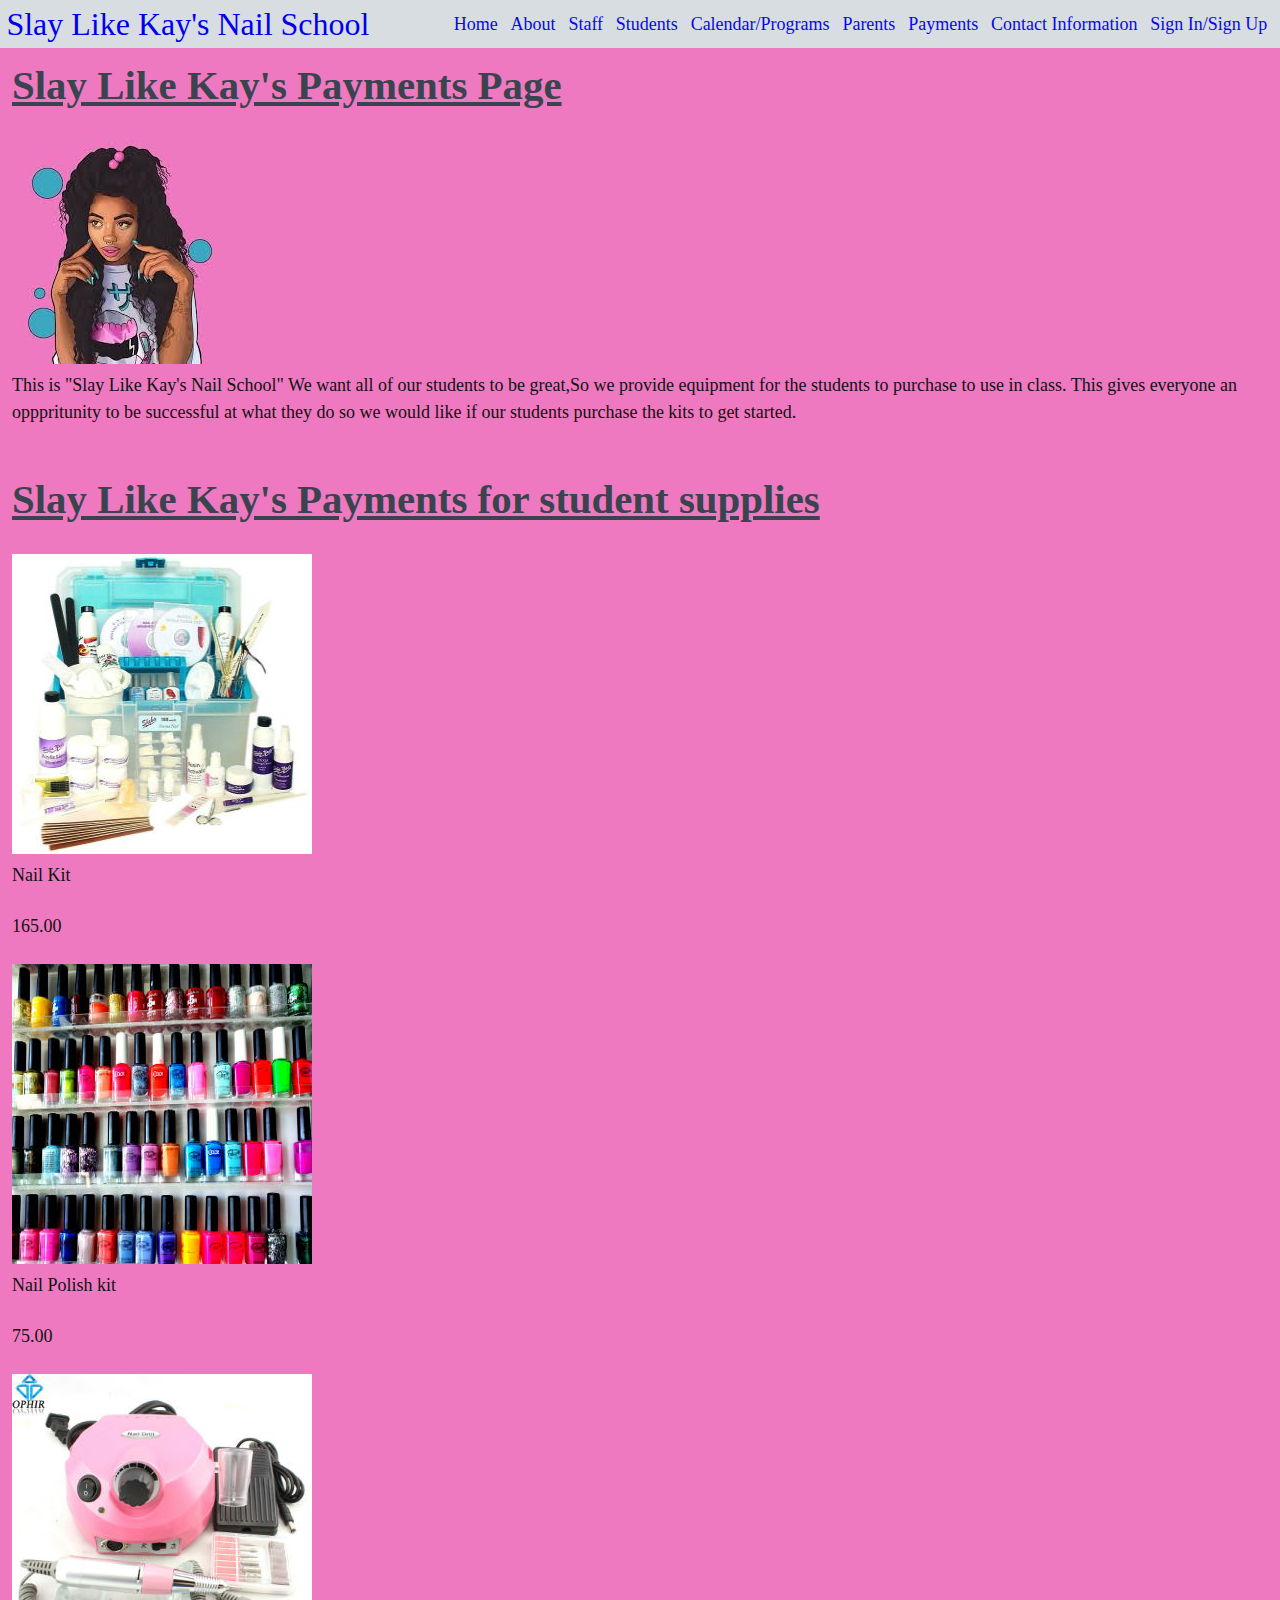
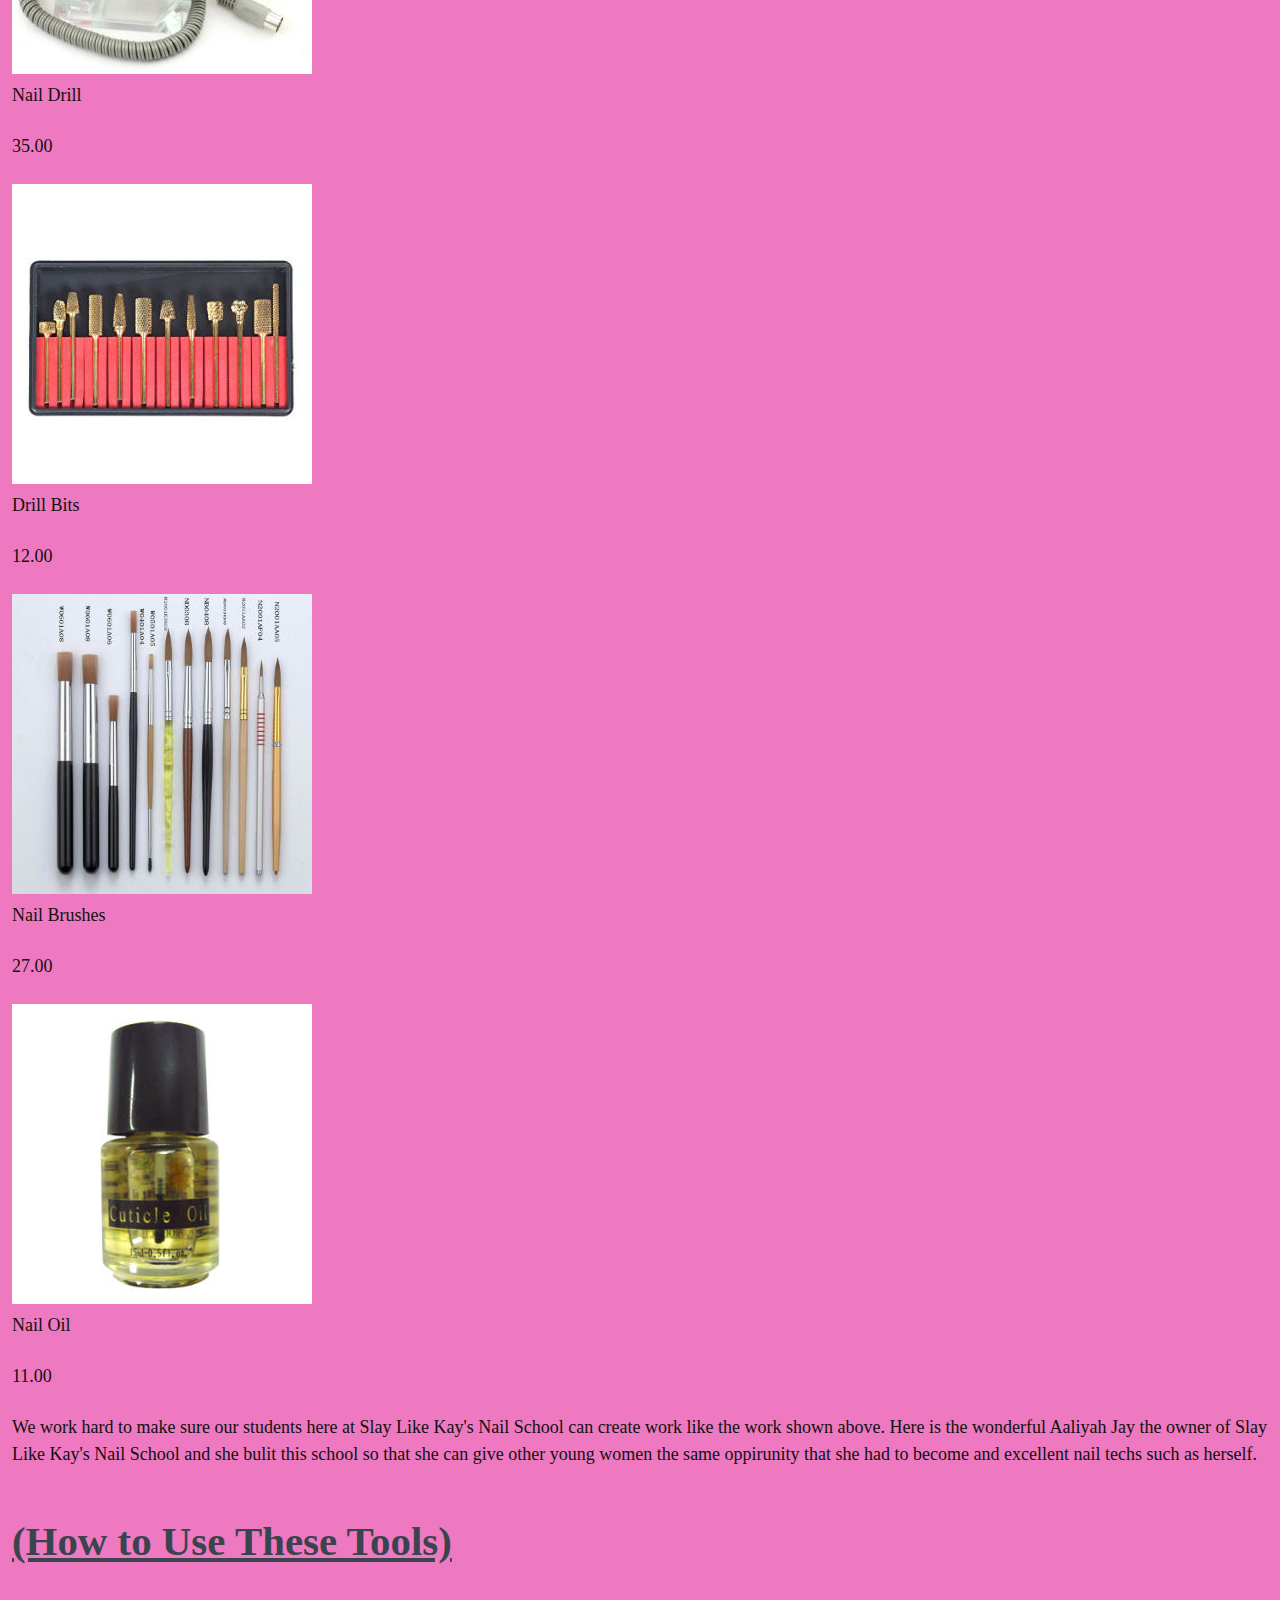
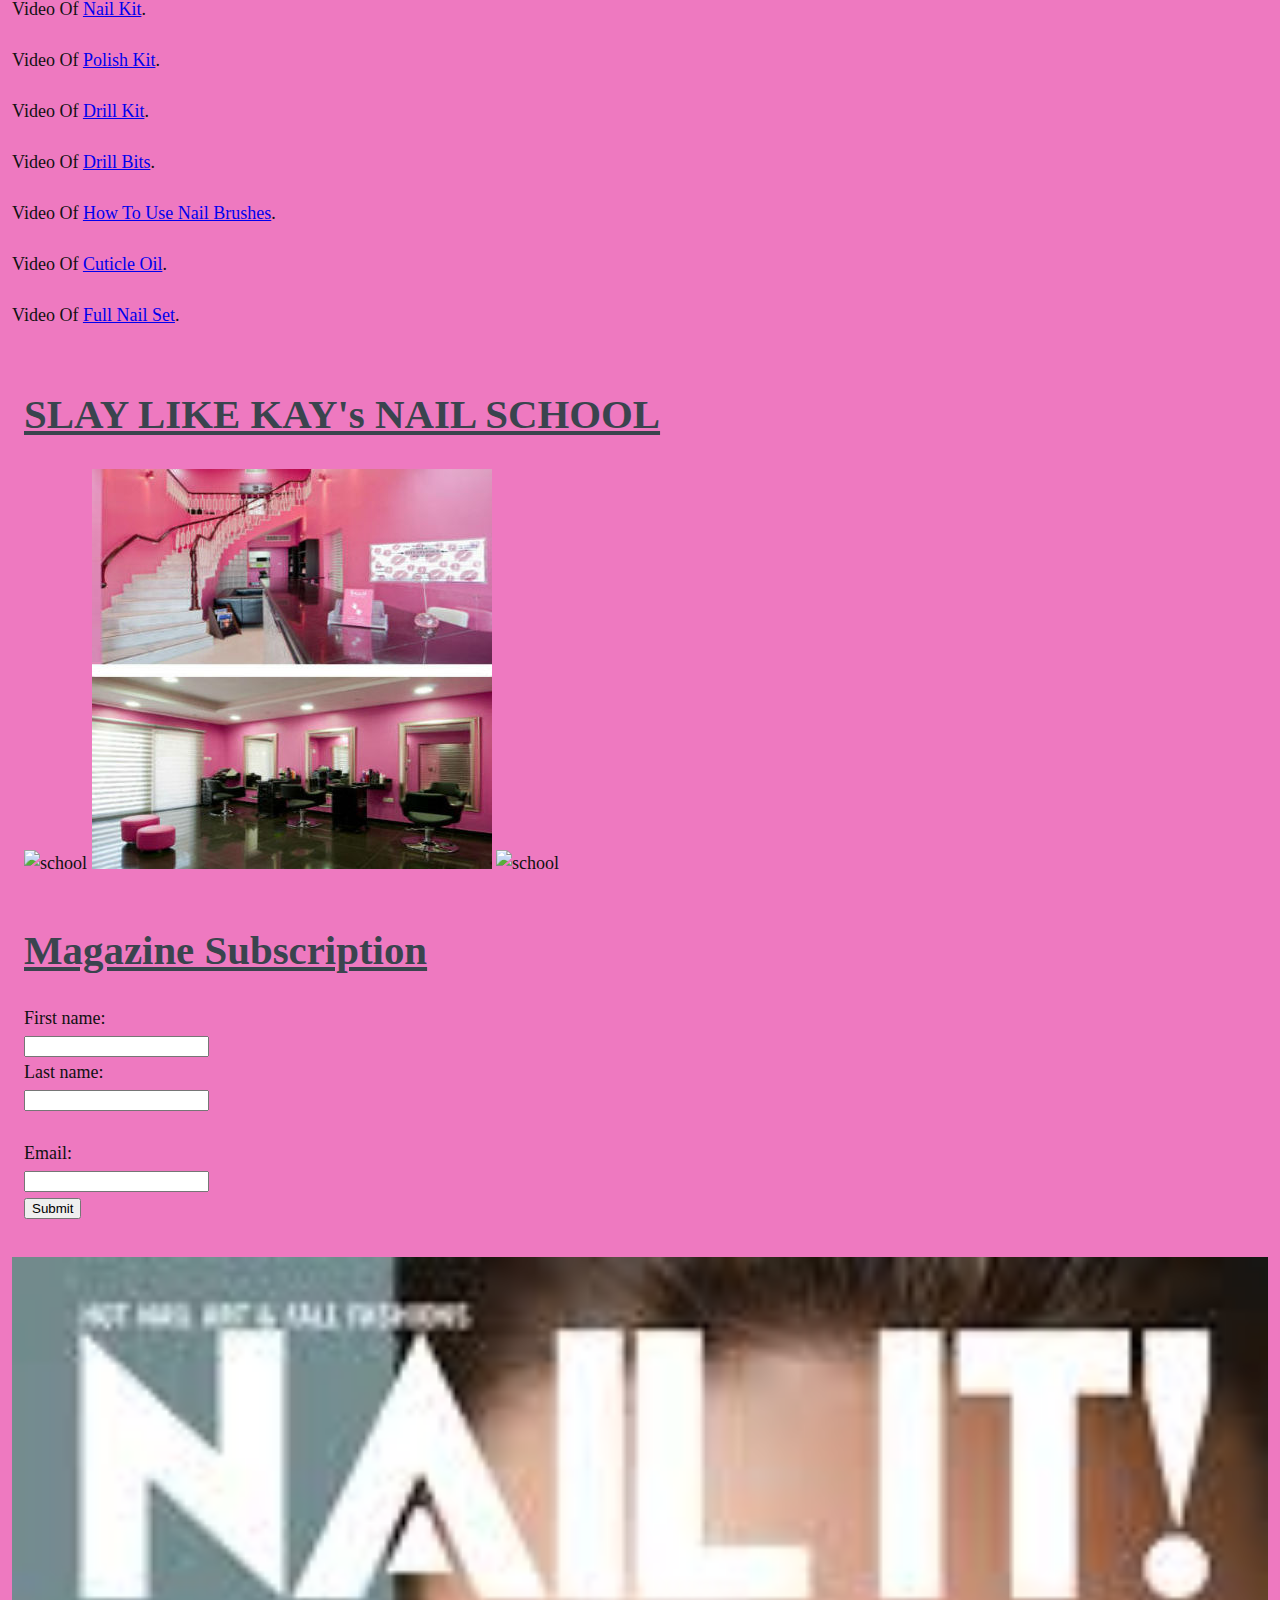
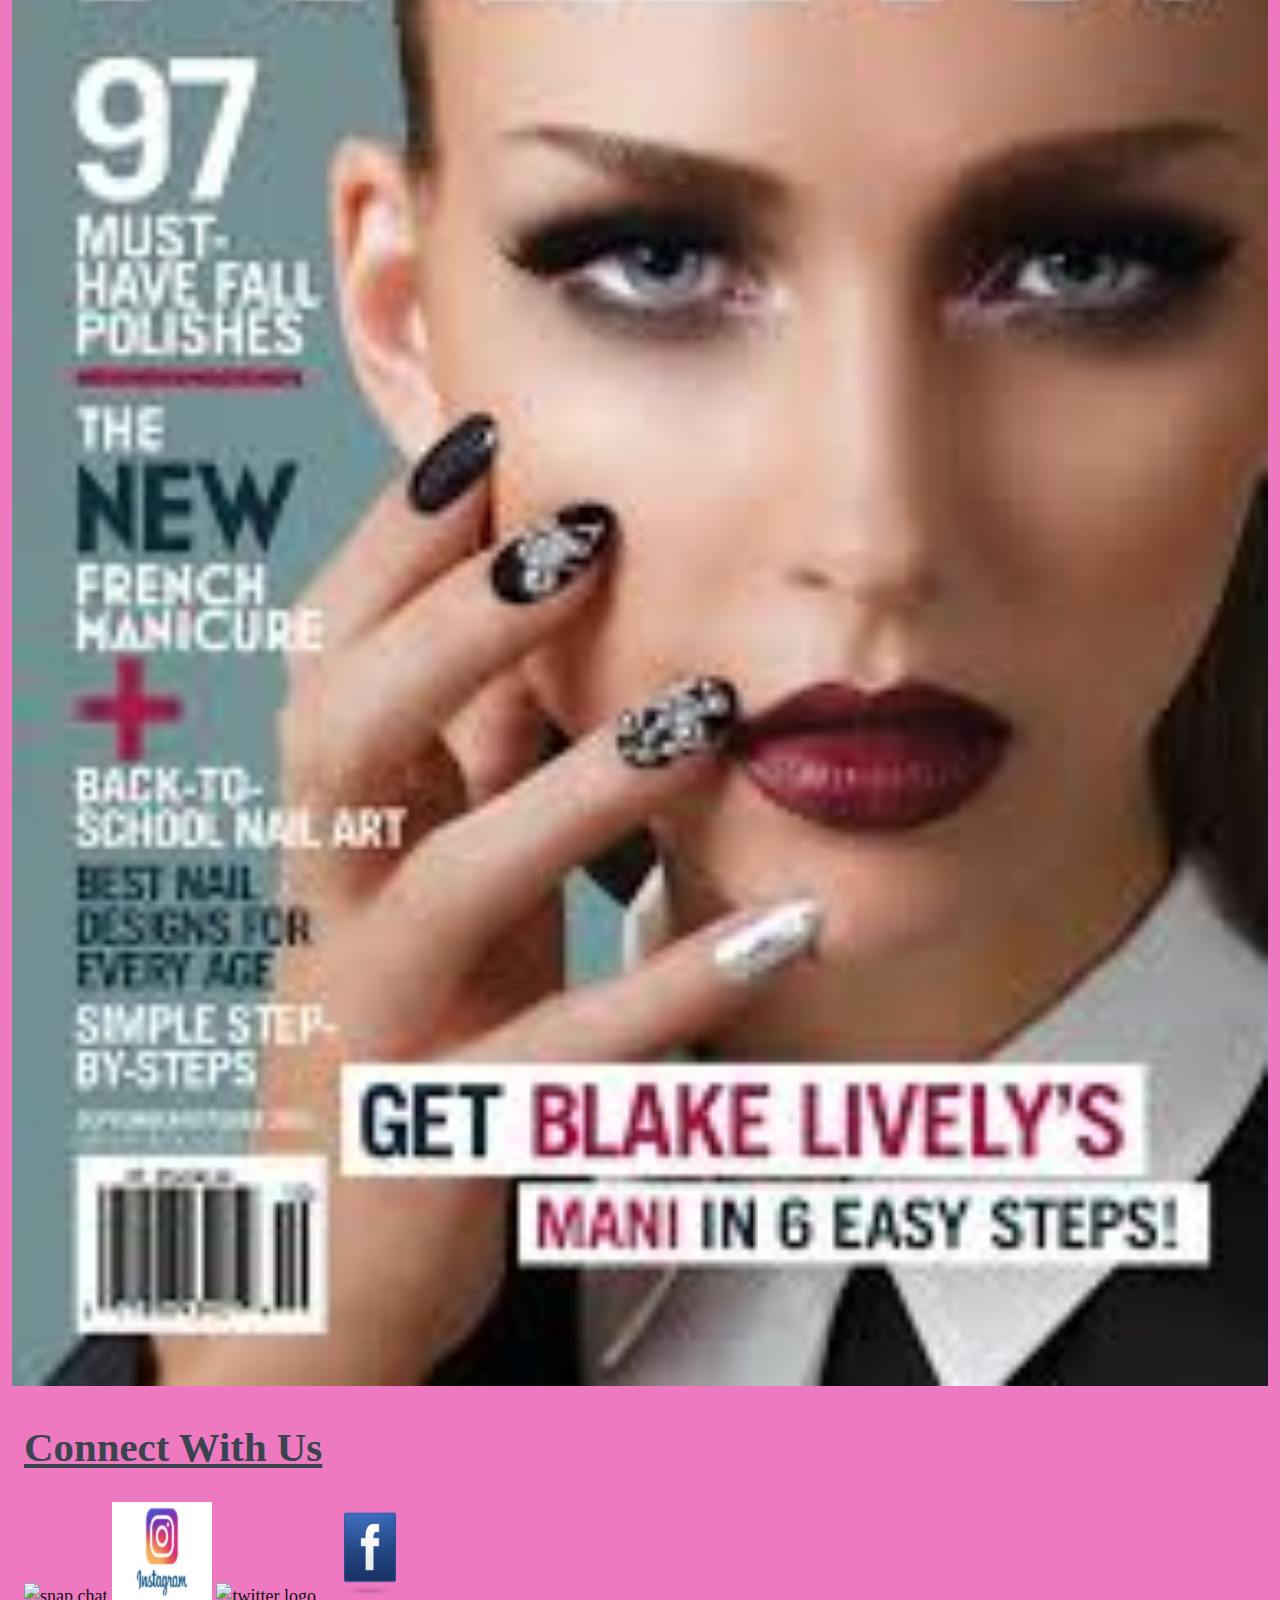
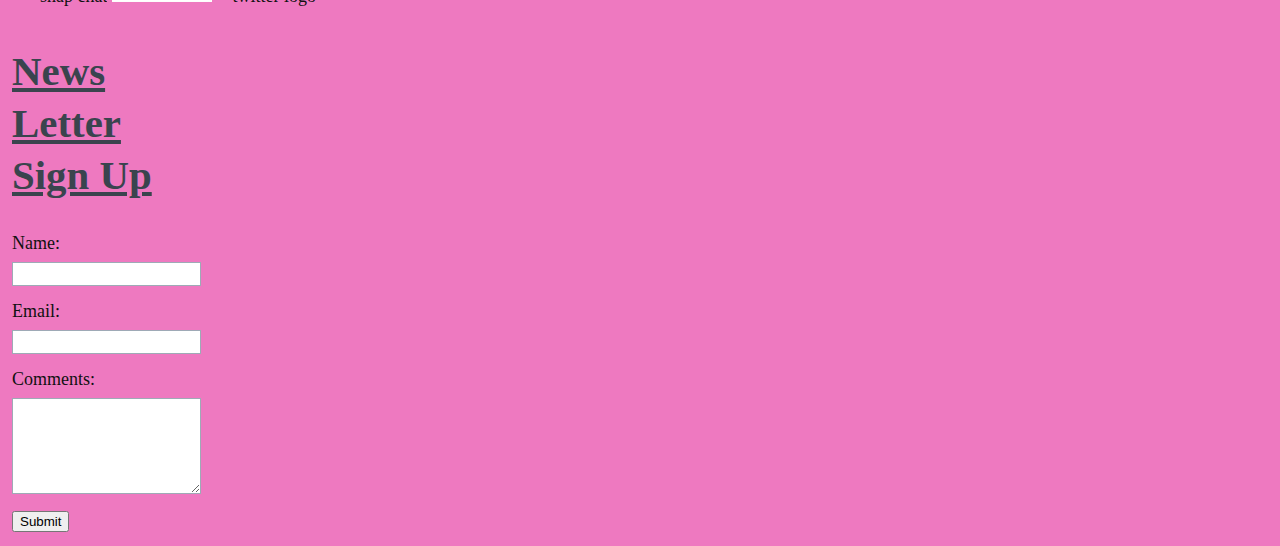
==== payments.html @ 238bb61e "Add files via upload" ====
<!DOCTYPE html>

<html lang="en">
<head>
  <!-- metadata -->
  <meta charset="utf-8">
  <meta name="viewport" content="width=device-width, initial-scale=1">

  <!-- page title -->
  <title>Slay Like Kay's Payments Page</title>

  <!-- styles -->
  <link rel="stylesheet" href="css/odin-0.9.5.css">
  <link rel="stylesheet" href="css/main.css">
</head>

<body>

  <!-- start making your grid here -->
  <nav class="navbar navbar-slideout-md">
      <h1 class="navbar-brand"><a href="#">Slay Like Kay's Nail School</a></h1>
      <button class="menu-toggle" aria-label="Toggle navigation">&#9776;</button>

      <div class="navbar-menu">
        <button class="menu-dismiss" aria-label="Dismiss navigation">&times;</button>

        <ul>
           <li><a href="index.html">Home</a></li>
           <li><a href="about.html">About</a></li>
           <li><a href="staff.html">Staff</a></li>
           <li><a href="students.html">Students</a></li>
           <li><a href="calendar.html">Calendar/Programs</a></li>
           <li><a href="parents.html">Parents</a></li>
           <li><a href="payments.html">Payments</a></li>
           <li><a href="contact.html">Contact Information</a></li>
           <li><a href="Signup.html">Sign In/Sign Up</a></li>
           </ul>
        </ul>
      </div>
</nav>



<div class="row">
      <div class="col-sm-12">
        <h2>Slay Like Kay's Payments Page</h2>

        <img src="img/nails.jpg" alt="nails">


        <p>This is "Slay Like Kay's Nail School" We want all of our students to be great,So we provide equipment for the students to purchase to use in class. This gives everyone an opppritunity to be successful at what they do so we would like if our students purchase the kits to get started.</p>
    </div>
</div>

<div class="row">
      <div class="col-sm-12">
<h2>Slay Like Kay's Payments for student supplies</h2>


<img src="img/nail_kit.jpg" alt="nail kit">

<p>Nail Kit</p>
<p>165.00</p>

<img src="img/nail_polish.jpg" alt="fancy nails">

<p>Nail Polish kit</p>
<p>75.00</p>



<img src="img/nail_drill.jpg" alt="nail drill">

<p>Nail Drill</p>
<p>35.00</p>

<img src="img/drill_bits.jpg" alt="drill bits">

<p>Drill Bits</p>
<p>12.00</p>



<img src="img/brushes.jpg" alt="nail brushes">

<p>Nail Brushes</p>
<p>27.00</p>


<img src="img/nail_oil.jpg" alt="nail oil">

<p>Nail Oil</p>
<p>11.00</p>


<p>We work hard to make sure our students here at Slay Like Kay's Nail School can create work like the work shown above. Here is the wonderful Aaliyah Jay the owner of Slay Like Kay's Nail School and she bulit this school so that she can give other young women the same oppirunity that she had to become and excellent nail techs such as herself.</p>
   </div>
</div>

<div class="row">
      <div class="col-sm-12">
<h2>(How to Use These Tools)</h2>


Video Of

<a href="https://www.youtube.com/watch?v=zXhOrtz2zVo" target="_blank">Nail Kit</a>.
</p>

Video Of

<a href="https://www.youtube.com/watch?v=fmeR5tJu9AY" target="_blank">Polish Kit</a>.
</p>

<p>
Video Of
<a href="https://www.youtube.com/watch?v=SDXRaW_kOBg" target="_blank">Drill Kit</a>.
</p>

<p>
Video Of
<a href="https://www.youtube.com/watch?v=VrIy9C6vpQA" target="_blank">Drill Bits</a>.
</p>

<p>
Video Of
<a href="https://www.youtube.com/watch?v=Ffu1nzU_tko" target="_blank">How To Use Nail Brushes</a>.
</p>

<p>
Video Of
<a href="https://www.youtube.com/watch?v=7dN6OrvUa6Q" target="_blank">Cuticle Oil</a>.
</p>

<p>
Video Of
<a href="https://www.youtube.com/watch?v=ejY_UGM3HXU" target="_blank">Full Nail Set</a>.
</p>


</div>

<div class="row">
      <div class="col-sm-12">
<h2>SLAY LIKE KAY's NAIL SCHOOL</h2>

<img src="img/school4.jpg" alt="school">

<img src="img/room.jpg" alt="school">

<img src="img/r1.jpg" alt="school">


   </div>
</div>

<div class="row">
      <div class="col-sm-12">
<h2> Magazine Subscription</h2>

<form action="action_page.php">
First name:<br>
<input type="text" name="firstname">
<br>
Last name:<br>
<input type="text" name="lastname">
<br><br>
Email:<br>
<input type="text" email="email">
<br>
<input type="submit">
</form>
   </div>
</div>
<img src="img/nail_mag.jpg" alt="nail magazine">
<div class="row">
      <div class="col-sm-12">
<h2>Connect With Us</h2>

<img src="img/snap_chat.png" alt="snap chat">

<img src="img/instagram_logo.jpg" alt="instagram logo">

<img src="img/twitter.png" alt="twitter logo">

<img src="img/fb_logo.png" alt="face book logo">
   </div>
</div>

<div class="col-sm-2">
<h2>News Letter Sign Up</h2>

<form class="form-basic form-stack form-wide">
     <label for="name2">Name:</label>
     <input id="name2" type="text" name="name">

     <label for="email2">Email:</label>
     <input id="email2" type="text" name="email">

     <label for="comments2">Comments:</label>
     <textarea id="comments2"></textarea>

     <button type="submit">Submit</button>
   </form>
  </div>
</div>
---- css/odin-0.9.5.css ----
@charset "UTF-8";
/* ==========================================================================
   Resets
   ========================================================================== */
/**
 * Set box-sizing to border-box for all elements.
 *
 * Technique from:
 * https://css-tricks.com/box-sizing/
 */
html, body {
  box-sizing: border-box;
  height: 100%;
}

*, *:before, *:after {
  box-sizing: inherit;
  /*  */
}

/**
 * Remove the margin on the body.
 */
body {
  margin: 0;
}

/* ==========================================================================
   The Grid
   ========================================================================== */
/**
 * The grid is based upon rows using flexbox.
 */
.row {
  display: flex;
  flex-direction: row;
  flex-wrap: wrap;
}

/**
 * Apply default stying to all elements in a row.
 *
 * This is a bit hackish. I'm assuming only columns will be direct decendants
 * of a row. This syntax just saves some typing.
 */
.row > * {
  padding: 12px;
  position: relative;
  width: 100%;
  /* why is this here? */
}

/**
 * Allow for gutters between columns to be adjusted.
 */
.row.gutter-default > * {
  padding: 12px;
}

.row.gutter-double > * {
  padding: 24px;
}

.row.gutter-none > * {
  padding: 0;
}

/**
 * Base column classes.
 */
.col-xs-1 {
  width: 8.333333%;
}

.col-xs-2 {
  width: 16.666666%;
}

.col-xs-3 {
  width: 25%;
}

.col-xs-4 {
  width: 33.333333%;
}

.col-xs-5 {
  width: 41.666666%;
}

.col-xs-6 {
  width: 50%;
}

.col-xs-7 {
  width: 58.333333%;
}

.col-xs-8 {
  width: 66.666666%;
}

.col-xs-9 {
  width: 75%;
}

.col-xs-10 {
  width: 83.333333%;
}

.col-xs-11 {
  width: 91.666666%;
}

.col-xs-12 {
  width: 100%;
}

/**
 * Responsive column classes for small viewports and up.
 */
@media (min-width: 480px) {
  .col-sm-1 {
    width: 8.333333%;
  }

  .col-sm-2 {
    width: 16.666666%;
  }

  .col-sm-3 {
    width: 25%;
  }

  .col-sm-4 {
    width: 33.333333%;
  }

  .col-sm-5 {
    width: 41.666666%;
  }

  .col-sm-6 {
    width: 50%;
  }

  .col-sm-7 {
    width: 58.333333%;
  }

  .col-sm-8 {
    width: 66.666666%;
  }

  .col-sm-9 {
    width: 75%;
  }

  .col-sm-10 {
    width: 83.333333%;
  }

  .col-sm-11 {
    width: 91.666666%;
  }

  .col-sm-12 {
    width: 100%;
  }
}
/**
 * Responsive column classes for medium viewports and up.
 */
@media (min-width: 720px) {
  .col-md-1 {
    width: 8.333333%;
  }

  .col-md-2 {
    width: 16.666666%;
  }

  .col-md-3 {
    width: 25%;
  }

  .col-md-4 {
    width: 33.333333%;
  }

  .col-md-5 {
    width: 41.666666%;
  }

  .col-md-6 {
    width: 50%;
  }

  .col-md-7 {
    width: 58.333333%;
  }

  .col-md-8 {
    width: 66.666666%;
  }

  .col-md-9 {
    width: 75%;
  }

  .col-md-10 {
    width: 83.333333%;
  }

  .col-md-11 {
    width: 91.666666%;
  }

  .col-md-12 {
    width: 100%;
  }
}
/**
 * Responsive column classes for large viewports and up.
 */
@media (min-width: 960px) {
  .col-lg-1 {
    width: 8.333333%;
  }

  .col-lg-2 {
    width: 16.666666%;
  }

  .col-lg-3 {
    width: 25%;
  }

  .col-lg-4 {
    width: 33.333333%;
  }

  .col-lg-5 {
    width: 41.666666%;
  }

  .col-lg-6 {
    width: 50%;
  }

  .col-lg-7 {
    width: 58.333333%;
  }

  .col-lg-8 {
    width: 66.666666%;
  }

  .col-lg-9 {
    width: 75%;
  }

  .col-lg-10 {
    width: 83.333333%;
  }

  .col-lg-11 {
    width: 91.666666%;
  }

  .col-lg-12 {
    width: 100%;
  }
}
/**
 * Reverse the order of columns within a row.
 */
.reverse {
  flex-direction: row-reverse;
  flex-wrap: wrap-reverse;
}

@media (max-width: 479px) {
  .reverse-xs {
    flex-direction: row-reverse;
    flex-wrap: wrap-reverse;
  }
}
@media (min-width: 480px) and (max-width: 719px) {
  .reverse-sm {
    flex-direction: row-reverse;
    flex-wrap: wrap-reverse;
  }
}
@media (min-width: 720px) and (max-width: 959px) {
  .reverse-md {
    flex-direction: row-reverse;
    flex-wrap: wrap-reverse;
  }
}
@media (min-width: 960px) {
  .reverse-lg {
    flex-direction: row-reverse;
    flex-wrap: wrap-reverse;
  }
}
/**
 * The .show-gridlines class can be applied to the body or any other element
 * that contains rows. Gridlines aren't intended to be applied to final layouts,
 * but they can be quite useful when creating the initial grid or debugging.
 */
.show-gridlines .row > * {
  border: 1px solid #bbb;
}

/* ==========================================================================
   Containers
   ========================================================================== */
/**
* Center container classes and give a little paddinn on the sides to keep
* content from touching the edge of small screens.
*/
.container-sm,
.container-md,
.container-lg,
.container-xl {
  margin: 0 auto;
  padding: 0 0.6rem;
}

/**
 * Fluid containers expand to the max-width if space is available. Otherwise,
 * they expand to the browser width.
 *
 * TODO: Create fixed-width responsive containers that snap to viewport
 *       breakpoints.
 */
.container-sm {
  max-width: 480px;
}

.container-md {
  max-width: 720px;
}

.container-lg {
  max-width: 960px;
}

.container-xl {
  max-width: 1200px;
}

/* ==========================================================================
   Navbar
   ========================================================================== */
.navbar {
  align-items: center;
  background-color: #d8dde2;
  display: flex;
  height: 3.0rem;
  justify-content: space-between;
  padding: 0.4rem;
}

.navbar-menu {
  display: flex;
  position: relative;
  z-index: 998;
  /* make sure the menu stays in front of all other content */
}

.navbar-spread {
  display: block;
  justify-content: space-around;
}

.navbar-spread .navbar-menu {
  display: block;
}

.navbar-spread .navbar-menu ul {
  display: flex;
  justify-content: space-around;
}

.navbar ul {
  display: flex;
  list-style: none;
  margin: 0;
  padding: 0;
}

.navbar li {
  padding: 0.4rem;
}

.navbar a:link,
.navbar a:visited {
  text-decoration: none;
}

.navbar a:hover,
.navbar a:active {
  text-decoration: underline;
}

.navbar-brand {
  color: #0f1113;
  font-size: 2.0rem;
  font-weight: 500;
  margin: 0 auto 0 0;
}

.menu-toggle {
  background-color: transparent;
  border: none;
  display: block;
  /* http://stackoverflow.com/questions/29930933/absolute-positioned-item-in-a-flex-container-still-gets-considered-as-item-in-ie */
  margin: 0 0.2rem 0 auto;
  padding: 0.2rem;
}

.menu-dismiss {
  background-color: transparent;
  border: none;
  color: #3a444e;
  display: block;
  font-size: 24px;
  margin: 0.2rem;
  right: 0;
  padding: 0.2rem;
  position: absolute;
  top: 0;
  z-index: 999;
  /* make sure this is higher than the navbar-menu */
}

.navbar-slideout .navbar-menu,
.navbar-slideout-xs .navbar-menu,
.navbar-slideout-sm .navbar-menu,
.navbar-slideout-md .navbar-menu,
.navbar-slideout-lg .navbar-menu,
.navbar-slideout-xl .navbar-menu {
  background-color: #d8dde2;
  display: block;
  height: 100%;
  left: -280px;
  opacity: 0.96;
  overflow: auto;
  position: fixed;
  top: 0;
  transition: 0.4s;
  width: 280px;
}

.navbar-slideout .navbar-menu ul,
.navbar-slideout-xs .navbar-menu ul,
.navbar-slideout-sm .navbar-menu ul,
.navbar-slideout-md .navbar-menu ul,
.navbar-slideout-lg .navbar-menu ul,
.navbar-slideout-xl .navbar-menu ul {
  flex-direction: column;
}

.navbar-slideout .menu-shown,
.navbar-slideout-xs .menu-shown,
.navbar-slideout-sm .menu-shown,
.navbar-slideout-md .menu-shown,
.navbar-slideout-lg .menu-shown,
.navbar-slideout-xl .menu-shown {
  left: 0;
  transition: 0.4s;
}

@media (min-width: 480px) {
  .navbar-slideout-sm .navbar-menu {
    background-color: transparent;
    height: auto;
    overflow: auto;
    position: static;
    width: auto;
  }

  .navbar-slideout-sm .navbar-menu ul {
    flex-direction: row;
  }

  .navbar-slideout-sm .menu-dismiss,
  .navbar-slideout-sm .menu-toggle {
    display: none;
  }
}
@media (min-width: 720px) {
  .navbar-slideout-md .navbar-menu {
    background-color: transparent;
    height: auto;
    overflow: auto;
    position: static;
    width: auto;
  }

  .navbar-slideout-md .navbar-menu ul {
    flex-direction: row;
  }

  .navbar-slideout-md .menu-dismiss,
  .navbar-slideout-md .menu-toggle {
    display: none;
  }
}
@media (min-width: 960px) {
  .navbar-slideout-lg .navbar-menu {
    background-color: transparent;
    height: auto;
    overflow: auto;
    position: static;
    width: auto;
  }

  .navbar-slideout-lg .navbar-menu ul {
    flex-direction: row;
  }

  .navbar-slideout-lg .menu-dismiss,
  .navbar-slideout-lg .menu-toggle {
    display: none;
  }
}
/* ==========================================================================
   Positioning
   ========================================================================== */
/**
 * Utilities for horizontally and vertically centering elements.
 */
.center-vertical,
.center-horizontal,
.push-left,
.push-right {
  display: flex;
}

.center-vertical {
  align-items: center;
}

.center-horizontal {
  justify-content: center;
}

/**
 * Push element to the right or left edge of other elements.
 */
.push-left {
  justify-content: flex-start;
}

.push-right {
  justify-content: flex-end;
}

/**
 * Position elements in the corners of other elements.
 */
.upper-left,
.upper-right,
.lower-right,
.lower-left {
  position: absolute;
}

.upper-left,
.gutter-default .upper-left {
  top: 12px;
  left: 12px;
}

.gutter-double .upper-left {
  top: 24px;
  left: 24px;
}

.gutter-none .upper-left {
  top: 0;
  left: 0;
}

.upper-right,
.gutter-default .upper-right {
  top: 12px;
  right: 12px;
}

.gutter-double .upper-right {
  top: 24px;
  right: 24px;
}

.gutter-none .upper-right {
  top: 0;
  right: 0;
}

.lower-right,
.gutter-default .lower-right {
  bottom: 12px;
  right: 12px;
}

.gutter-double .lower-right {
  bottom: 24px;
  right: 24px;
}

.gutter-none .lower-right {
  bottom: 0;
  right: 0;
}

.lower-left,
.gutter-default .lower-left {
  bottom: 12px;
  left: 12px;
}

.gutter-double .lower-left {
  bottom: 24px;
  left: 24px;
}

.gutter-none .lower-left {
  bottom: 0;
  left: 0;
}

/**
 * Utility classes for quicly applying floats to elements.
 */
.right {
  float: right;
  margin-left: 1.2rem;
  margin-bottom: 1.2rem;
}

.left {
  float: left;
  margin-right: 1.2rem;
  margin-bottom: 1.2rem;
}

.clear {
  clear: both;
}

/**
 * Center inline elements such as images.
 */
.center {
  display: block;
  margin: 0 auto;
}

/**
 * Text alignment utilities.
 */
.text-left {
  text-align: left;
}

.text-right {
  text-align: right;
}

.text-center {
  text-align: center;
}

.text-justify {
  text-align: justify;
}

/* ==========================================================================
   Responsive Utilities
   ========================================================================== */
/**
 * Images, iframes, and video elements are responsive by default.
 *
 * TODO: Write classes that constrain responsive video and iframes to a fixed
 *       aspect ratio.
 */
img,
iframe,
video {
  max-width: 100%;
}

/**
 * Hide content based on viewport
 *
 * The .hidden-*-down classes hide the element when the viewport is at the given
 * breakpoint or smaller. For example, .hidden-sm-down hides an element on small,
 * and extra-small viewports.
 *
 * The .hidden-*-up classes hide the element when the viewport is at the given
 * breakpoint or wider.
 */
@media (max-width: 479px) {
  .hide-xs-down {
    display: none;
  }
}
@media (max-width: 719px) {
  .hide-sm-down {
    display: none;
  }
}
@media (max-width: 959px) {
  .hide-md-down {
    display: none;
  }
}
@media (min-width: 480px) {
  .hide-sm-up {
    display: none;
  }
}
@media (min-width: 720px) {
  .hide-md-up {
    display: none;
  }
}
@media (min-width: 960px) {
  .hide-lg-up {
    display: none;
  }
}
/* ==========================================================================
   Typography
   ========================================================================== */
/**
 * Apply default body styles.
 */
body {
  background-color: #fdfdfd;
  color: #111;
  font-family: "Helvetica Neue", Helvetica, Arial, sans-serif;
  font-size: 18px;
  font-weight: 400;
  line-height: 1.5;
}

/**
 * Apply default heading styles.
 */
h1,
h2,
h3,
h4,
h5,
h6 {
  color: #3a444e;
  font-weight: 500;
  margin-top: 0rem;
}

h1 {
  font-size: 4.0rem;
  line-height: 4.5rem;
  margin-bottom: 1.5rem;
}

h2 {
  font-size: 2.555rem;
  line-height: 3.25rem;
  margin-bottom: 1.75rem;
}

h3 {
  font-size: 2.0rem;
  line-height: 2.5rem;
  margin-bottom: 1.5rem;
}

h4 {
  font-size: 1.555rem;
  line-height: 2.0rem;
  margin-bottom: 1.0rem;
}

h5 {
  font-size: 1.333rem;
  line-height: 1.75rem;
  margin-bottom: 1.25rem;
}

h6 {
  font-size: 1.111rem;
  line-height: 1.75rem;
  margin-bottom: 1.25rem;
}

/**
 * Set vertical spacing for non-heading text elements.
 */
p,
ul,
ol,
pre,
table,
blockquote {
  margin-top: 0rem;
  margin-bottom: 1.5rem;
}

ul ul,
ol ol,
ul ol,
ol ul {
  margin-top: 0rem;
  margin-bottom: 0rem;
}

sub,
sup {
  line-height: 0;
  position: relative;
  vertical-align: baseline;
}

sup {
  top: -0.5em;
}

sub {
  bottom: -0.25em;
}

/**
 * Make sure list indentation is consistent with other spacing.
 */
ol,
ul {
  margin-left: 18.0045px;
  padding-left: 24px;
}

/**
 * Style blockquotes and citations.
 */
blockquote {
  border-left: 6px solid #d8dde2;
  font-size: 1.333rem;
  line-height: 1.75rem;
  margin-left: 24px;
  padding-left: 12px;
}

blockquote p:last-of-type {
  margin-bottom: 0.5rem;
}

blockquote cite {
  color: #678;
  display: block;
  font-size: 1.0rem;
  font-style: italic;
  content: be;
}

blockquote cite::before {
  content: "– ";
}

/**
 * Make the weight of bold text relative to the base font-weight.
 *
 * In all likelihood this has no effect, but it might if a very light base
 * font-weight is used.
 */
b,
strong {
  font-weight: bolder;
}

/**
 * Make sure small text is rendered the same in all browsers.
 */
small {
  font-size: 80%;
}

/**
 * Set the highlight color.
 */
mark {
  background-color: #ff8;
}

/**
 * Get the code and code-like elements.
 */
code,
kbd,
samp {
  color: #678;
  font-family: monospace;
  font-size: 1.0em;
}

/**
 * Utilities for de-emphasizing text.
 */
.light {
  color: #678;
}

/* ==========================================================================
   Images
   ========================================================================== */
/**
 * Remove the border on linked images in IE.
 */
img {
  border-style: none;
}

/**
 * Helper classes allow for rounded and circle images.
 *
 * These image styles can be used on elements other than images.
 */
.rounded {
  border-radius: 0.4rem;
}

.circle {
  border-radius: 50%;
}

/* ==========================================================================
   Tables
   ========================================================================== */
/**
 * Just a little basic table styling. Nothing too fancy.
 */
table.table-basic {
  border-collapse: collapse;
  color: #0f1113;
}

table.table-basic caption {
  color: #0f1113;
  font-size: 1.333rem;
  font-weight: 500;
  padding: 0.4rem;
  text-align: center;
}

table.table-basic tfoot {
  color: #3a444e;
  font-size: 0.85rem;
  font-style: italic;
}

table.table-basic tbody tr {
  border-bottom: 1px solid #d8dde2;
}

table.table-basic td,
table.table-basic th {
  padding: 0.4rem 0.6rem;
}

table.table-basic th {
  border-bottom: 1px solid #678;
  border-top: 1px solid #678;
  color: #3a444e;
  font-weight: 500;
}

/**
 * Make tables responsive.
 *
 * Technique from:
 * http://allthingssmitty.com/2016/10/03/responsive-table-layout/
 */
table.table-stack {
  width: 100%;
}

table.table-stack thead {
  border: none;
  clip: rect(0 0 0 0);
  height: 1px;
  margin: -1px;
  overflow: hidden;
  padding: 0;
  position: absolute !important;
  width: 1px;
}

table.table-stack tbody tr {
  border: 1px solid #9eaab6;
  display: block;
  margin-bottom: 0.4rem;
  padding: 0.4rem;
}

table.table-stack td {
  display: block;
  text-align: right;
}

table.table-stack td:before {
  content: attr(aria-label);
  float: left;
  font-weight: 500;
  color: #3a444e;
}

table.table-stack tfoot td {
  display: block;
  text-align: left;
}

@media (max-width: 479px) {
  table.table-stack-xs {
    width: 100%;
  }

  table.table-stack-xs thead {
    border: none;
    clip: rect(0 0 0 0);
    height: 1px;
    margin: -1px;
    overflow: hidden;
    padding: 0;
    position: absolute !important;
    width: 1px;
  }

  table.table-stack-xs tbody tr {
    border: 1px solid #9eaab6;
    display: block;
    margin-bottom: 0.4rem;
    padding: 0.4rem;
  }

  table.table-stack-xs td {
    display: block;
    text-align: right;
  }

  table.table-stack-xs td:before {
    content: attr(aria-label);
    float: left;
    font-weight: 500;
    color: #3a444e;
  }

  table.table-stack-xs tfoot td {
    display: block;
    text-align: left;
  }
}
@media (max-width: 719px) {
  table.table-stack-sm {
    width: 100%;
  }

  table.table-stack-sm thead {
    border: none;
    clip: rect(0 0 0 0);
    height: 1px;
    margin: -1px;
    overflow: hidden;
    padding: 0;
    position: absolute !important;
    width: 1px;
  }

  table.table-stack-sm tbody tr {
    border: 1px solid #9eaab6;
    display: block;
    margin-bottom: 0.4rem;
    padding: 0.4rem;
  }

  table.table-stack-sm td {
    display: block;
    text-align: right;
  }

  table.table-stack-sm td:before {
    content: attr(aria-label);
    float: left;
    font-weight: 500;
    color: #3a444e;
  }

  table.table-stack-sm tfoot td {
    display: block;
    text-align: left;
  }
}
@media (max-width: 959px) {
  table.table-stack-md {
    width: 100%;
  }

  table.table-stack-md thead {
    border: none;
    clip: rect(0 0 0 0);
    height: 1px;
    margin: -1px;
    overflow: hidden;
    padding: 0;
    position: absolute !important;
    width: 1px;
  }

  table.table-stack-md tbody tr {
    border: 1px solid #9eaab6;
    display: block;
    margin-bottom: 0.4rem;
    padding: 0.4rem;
  }

  table.table-stack-md td {
    display: block;
    text-align: right;
  }

  table.table-stack-md td:before {
    content: attr(aria-label);
    float: left;
    font-weight: 500;
    color: #3a444e;
  }

  table.table-stack-md tfoot td {
    display: block;
    text-align: left;
  }
}
/**
 * Utility classes to shade table rows.
 */
table.shade-even-rows tbody tr:nth-child(even) {
  background-color: #d8dde2;
}

table.shade-odd-rows tbody tr:nth-child(odd) {
  background-color: #d8dde2;
}

/* ==========================================================================
   Buttons
   ========================================================================== */
.button-primary,
.button-secondary,
.button-info,
.button-success,
.button-warning,
.button-danger,
input[type="button"].button-primary,
input[type="button"].button-secondary,
input[type="button"].button-info,
input[type="button"].button-success,
input[type="button"].button-danger,
input[type="button"].button-warning,
input[type="submit"].button-primary,
input[type="submit"].button-secondary,
input[type="submit"].button-info,
input[type="submit"].button-success,
input[type="submit"].button-danger,
input[type="submit"].button-warning {
  border-radius: 3px;
  display: inline-block;
  font-family: "Helvetica Neue", Helvetica, Arial, sans-serif;
  font-size: 18px;
  line-height: 1.0;
  margin: 0.3rem 0;
  outline: 0;
  padding: 0.6rem;
  text-decoration: none;
  vertical-align: middle;
}

.button-primary:focus,
.button-secondary:focus,
.button-info:focus,
.button-success:focus,
.button-warning:focus,
.button-danger:focus,
input[type="button"].button-primary:focus,
input[type="button"].button-secondary:focus,
input[type="button"].button-info:focus,
input[type="button"].button-success:focus,
input[type="button"].button-danger:focus,
input[type="button"].button-warning:focus,
input[type="submit"].button-primary:focus,
input[type="submit"].button-secondary:focus,
input[type="submit"].button-info:focus,
input[type="submit"].button-success:focus,
input[type="submit"].button-danger:focus,
input[type="submit"].button-warning:focus {
  box-shadow: 0 0 6px #678;
}

.button-primary:disabled,
.button-secondary:disabled,
.button-info:disabled,
.button-success:disabled,
.button-warning:disabled,
.button-danger:disabled,
input[type="button"]:disabled,
input[type="submit"]:disabled {
  color: #f2f2f2;
  cursor: not-allowed;
}

.button-primary,
.button-info,
.button-success,
.button-warning,
.button-danger {
  border: none;
  color: #FFF;
}

.button-primary {
  background-color: #678;
}

.button-primary:hover {
  background-color: #5b6a79;
}

.button-primary:disabled {
  background-color: #9eaab6;
}

.button-secondary {
  background-color: #FFF;
  border: 1px solid #9eaab6;
  color: #3a444e;
}

.button-secondary:hover {
  background-color: #f2f2f2;
}

.button-secondary:disabled {
  background-color: #FFF;
  color: #9eaab6;
}

.button-info {
  background-color: #5be;
}

.button-info:hover {
  background-color: #3eb2ec;
}

.button-info:disabled {
  background-color: #b2e0f7;
}

.button-success {
  background-color: #2c5;
}

.button-success:hover {
  background-color: #1eb64c;
}

.button-success:disabled {
  background-color: #6de792;
}

.button-warning {
  background-color: #d82;
}

.button-warning:hover {
  background-color: #c77a1f;
}

.button-warning:disabled {
  background-color: #ebb87a;
}

.button-danger {
  background-color: #c00;
}

.button-danger:hover {
  background-color: #b30000;
}

.button-danger:disabled {
  background-color: #ff6666;
}

.button-sm {
  font-size: 0.8rem;
  padding: 0.2rem;
}

.button-lg {
  font-size: 2.0rem;
  padding: 0.8rem;
}

/* ==========================================================================
   Forms
   ========================================================================== */
/**
 * Basic form styling.
 *
 * Nothing fancy here. Mostly just making sure styling is consistent across
 * browsers.
 */
.form-basic input,
.form-basic select,
.form-basic textarea {
  background-color: #FFF;
  border: 1px solid #9eaab6;
  color: #0f1113;
  display: inline-block;
  margin: 0.3rem 0;
  padding: 0.2rem;
  vertical-align: middle;
}

.form-basic input[type="checkbox"],
.form-basic input[type="radio"] {
  background-color: transparent;
  margin: 0.3rem 0.3rem 0.3rem 0;
  padding: 0;
}

.form-basic textarea {
  min-height: 6.0rem;
  resize: vertical;
  vertical-align: top;
}

.form-basic input:focus,
.form-basic select:focus,
.form-basic textarea:focus {
  box-shadow: 0 0 6px #678;
  outline: 0;
}

.form-basic input[type="radio"]:focus,
.form-basic input[type="checkbox"]:focus {
  outline: 1px solid #9eaab6;
}

.form-basic input[disabled],
.form-basic select[disabled],
.form-basic textarea[disabled] {
  cursor: not-allowed;
  background-color: #d8dde2;
}

.form-basic input[readonly],
.form-basic select[readonly],
.form-basic textarea[readonly] {
  cursor: not-allowed;
  background-color: #d8dde2;
}

.form-basic input:focus:invalid,
.form-basic textarea:focus:invalid,
.form-basic select:focus:invalid {
  border-color: #a00;
  color: #a00;
}

.form-basic input[type="file"]:focus:invalid:focus {
  outline-color: #a00;
}

.form-basic label {
  margin: 0.3rem 0.3rem 0.3rem 0;
}

.form-basic fieldset {
  border: 0;
  margin: 0;
  padding: 0;
}

.form-basic legend {
  border-bottom: 1px solid #9eaab6;
  color: #3a444e;
  display: block;
  font-weight: 500;
  padding: 0.4em 0;
  margin-bottom: 0.4em;
  width: 100%;
}

/**
 * Wide form elements expand to 100% of their container width.
 */
.form-wide input,
.form-wide select,
.form-wide textarea,
.form-wide label {
  display: block;
  width: 100%;
}

.form-wide input[type="checkbox"],
.form-wide input[type="radio"] {
  width: auto;
}

/**
 * Forcing form elemnts to block can make nice stacked forms.
 */
.form-stack input,
.form-stack select,
.form-stack textarea,
.form-stack label {
  display: block;
}

.form-stack input[type="checkbox"],
.form-stack input[type="radio"] {
  display: inline-block;
}

.form-stack input,
.form-stack select,
.form-stack textarea {
  margin-bottom: 0.8rem;
}

/**
 * Utility for giving additional instructions for form fields.
 */
.form-hint {
  color: #678;
  font-size: 0.8rem;
  font-style: italic;
}
---- css/main.css ----
/*** sectioning elements ***/

body {
  background-color: #ee79c0;
font-family: allegro;

}

header {
font-family: ;
}

main {

}

footer {

}

nav {
font-family: fantasy;
}

section {

}

aside {

}


/**** content styles ***/

h1 {

}

h2 {
text-decoration: underline;
font-weight: bold;
}

h3 {

}

h4 {

}

h5 {

}

h6 {

}

p {

}

blockquote {

}

ol {

}

ul {

}

li {

}

table {

}

tr {

}

th {

}

td {

}


/*** image styles ***/



/*** link styles ***/

a:link {

}

a:visited {

}

a:hover {

}

a:active {

}

/* navbar */
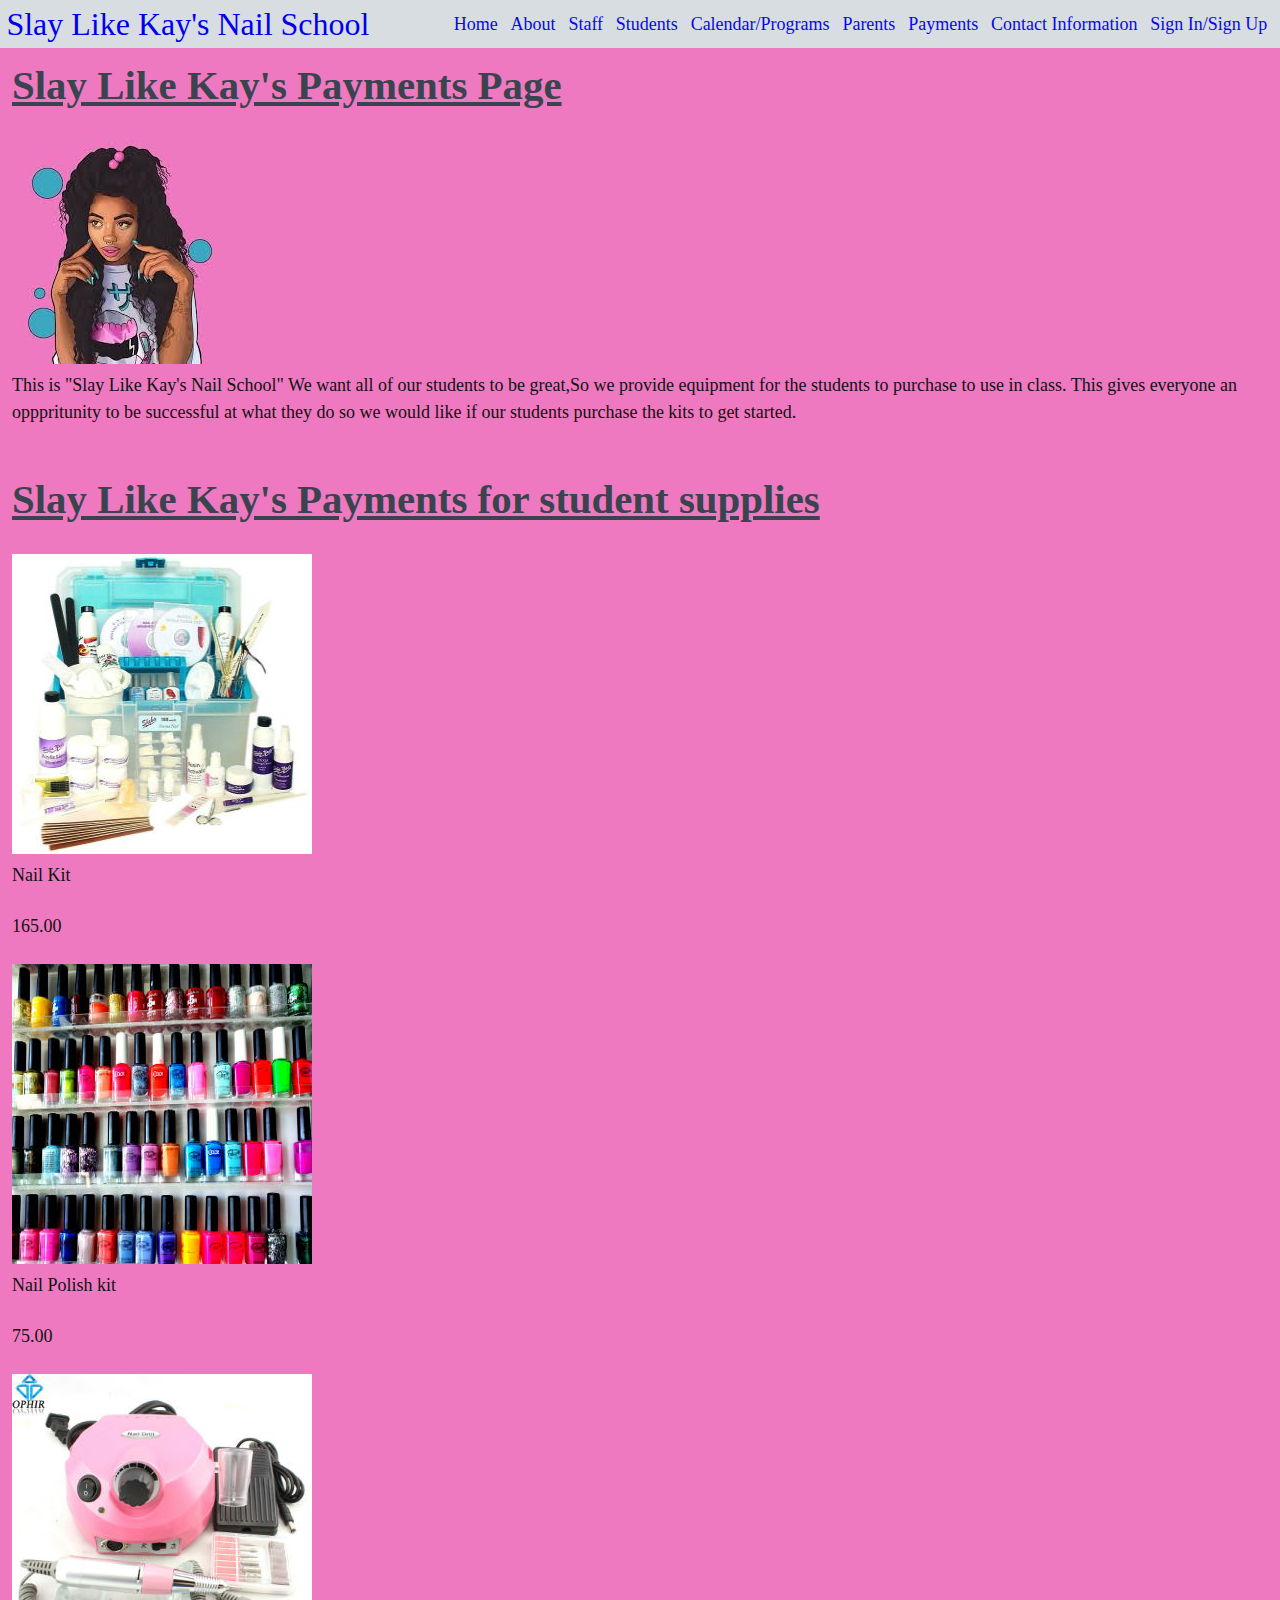
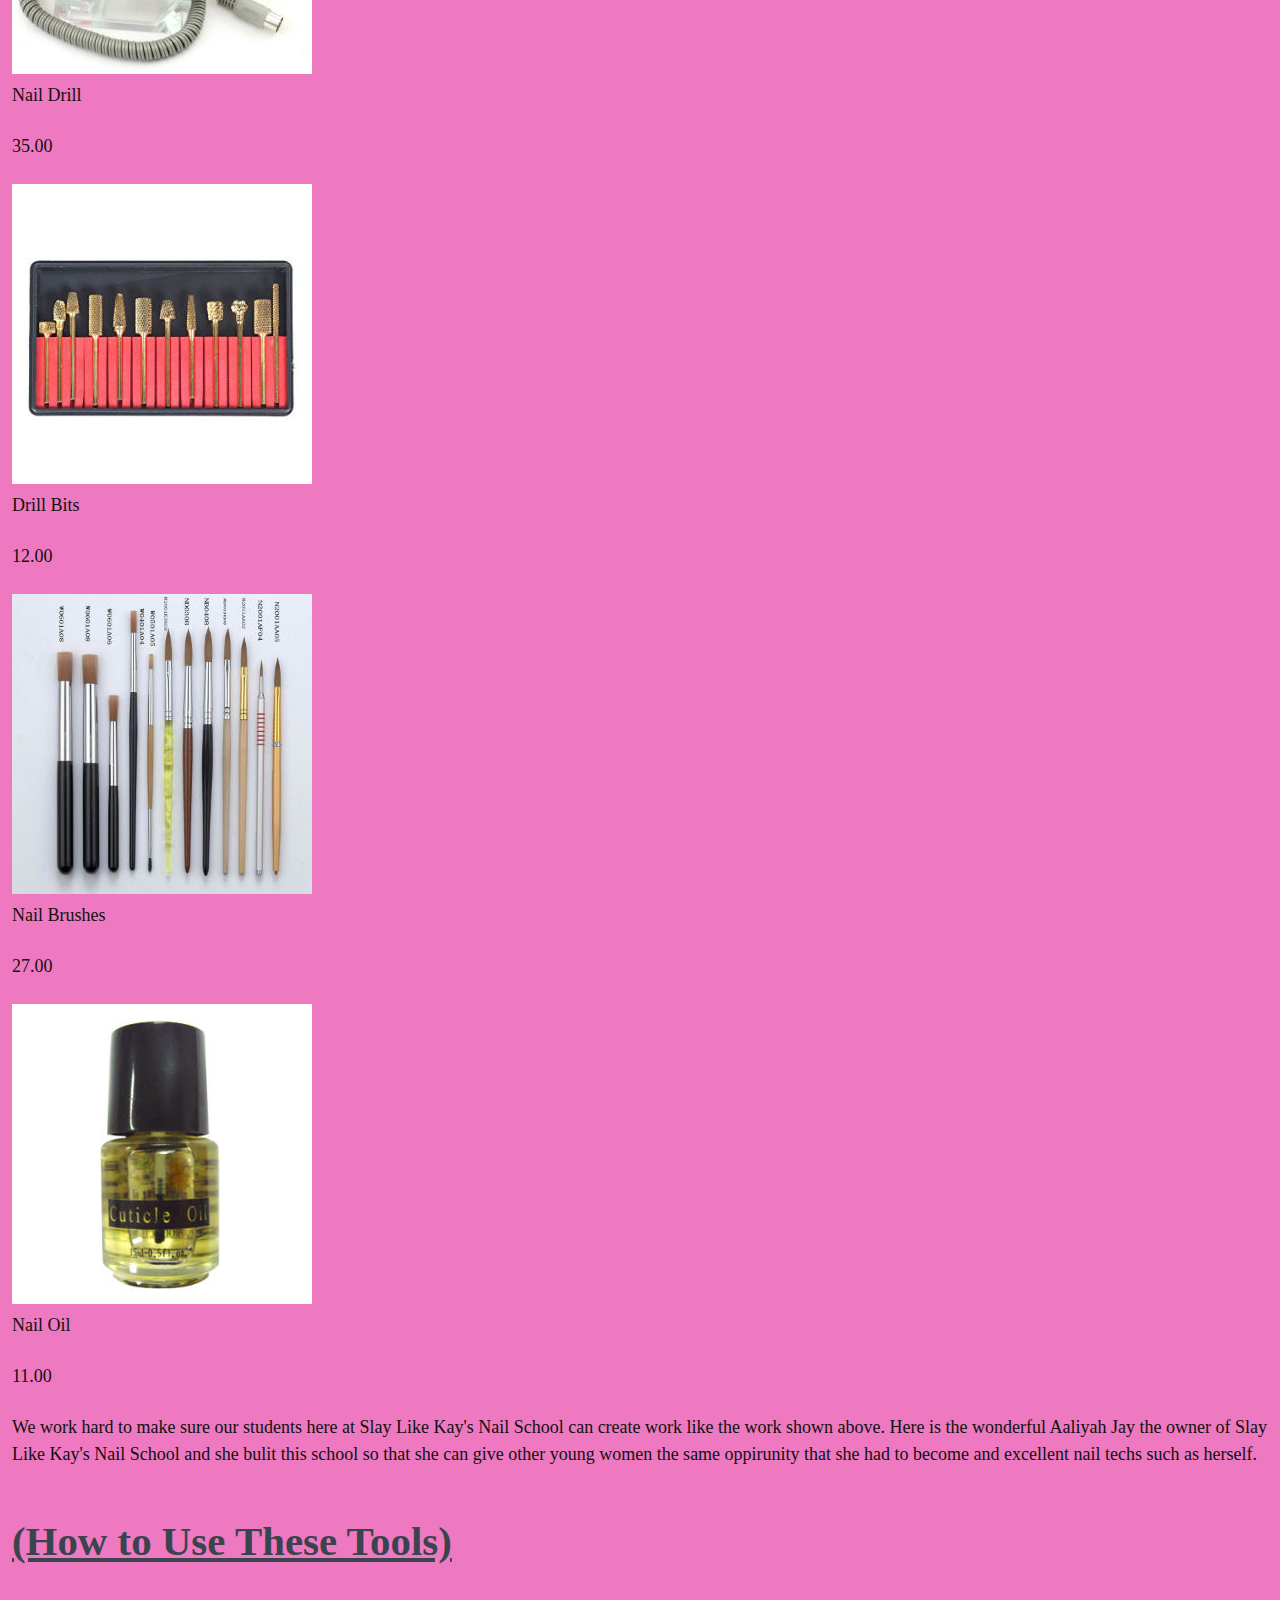
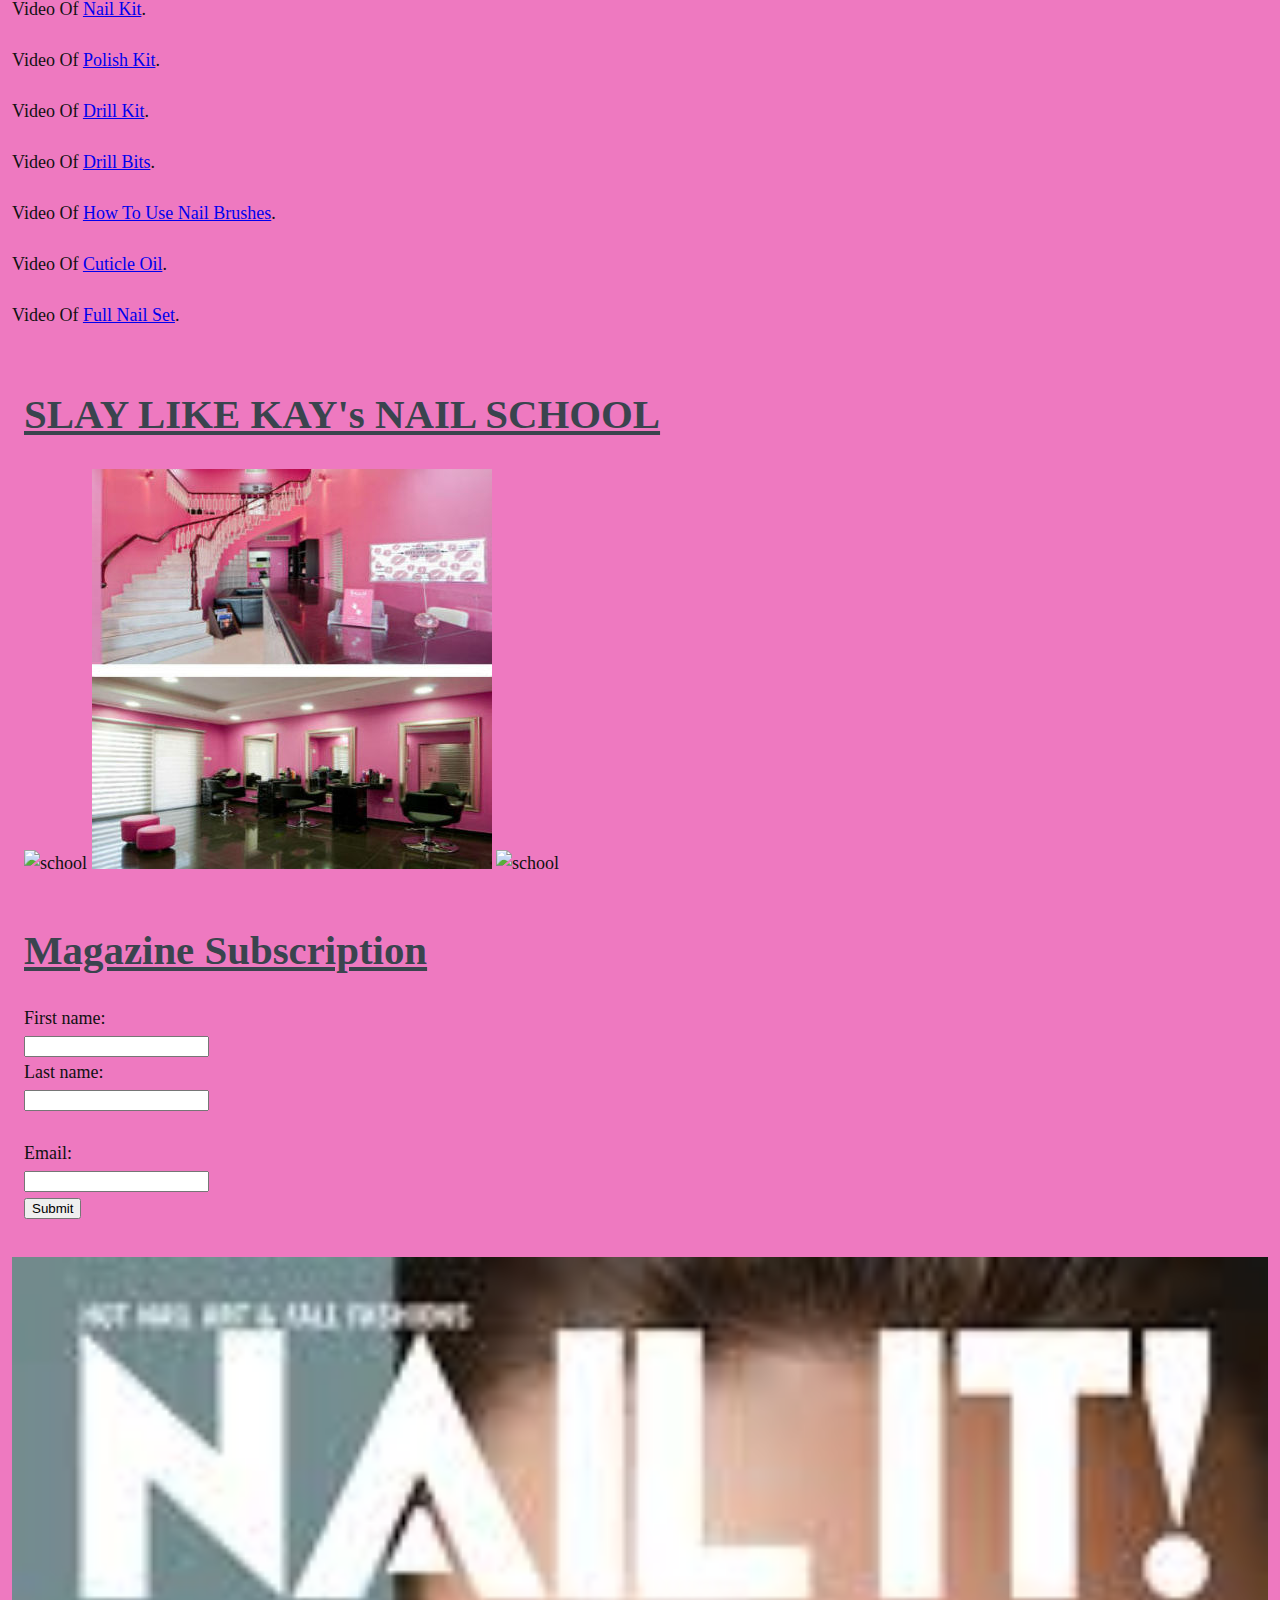
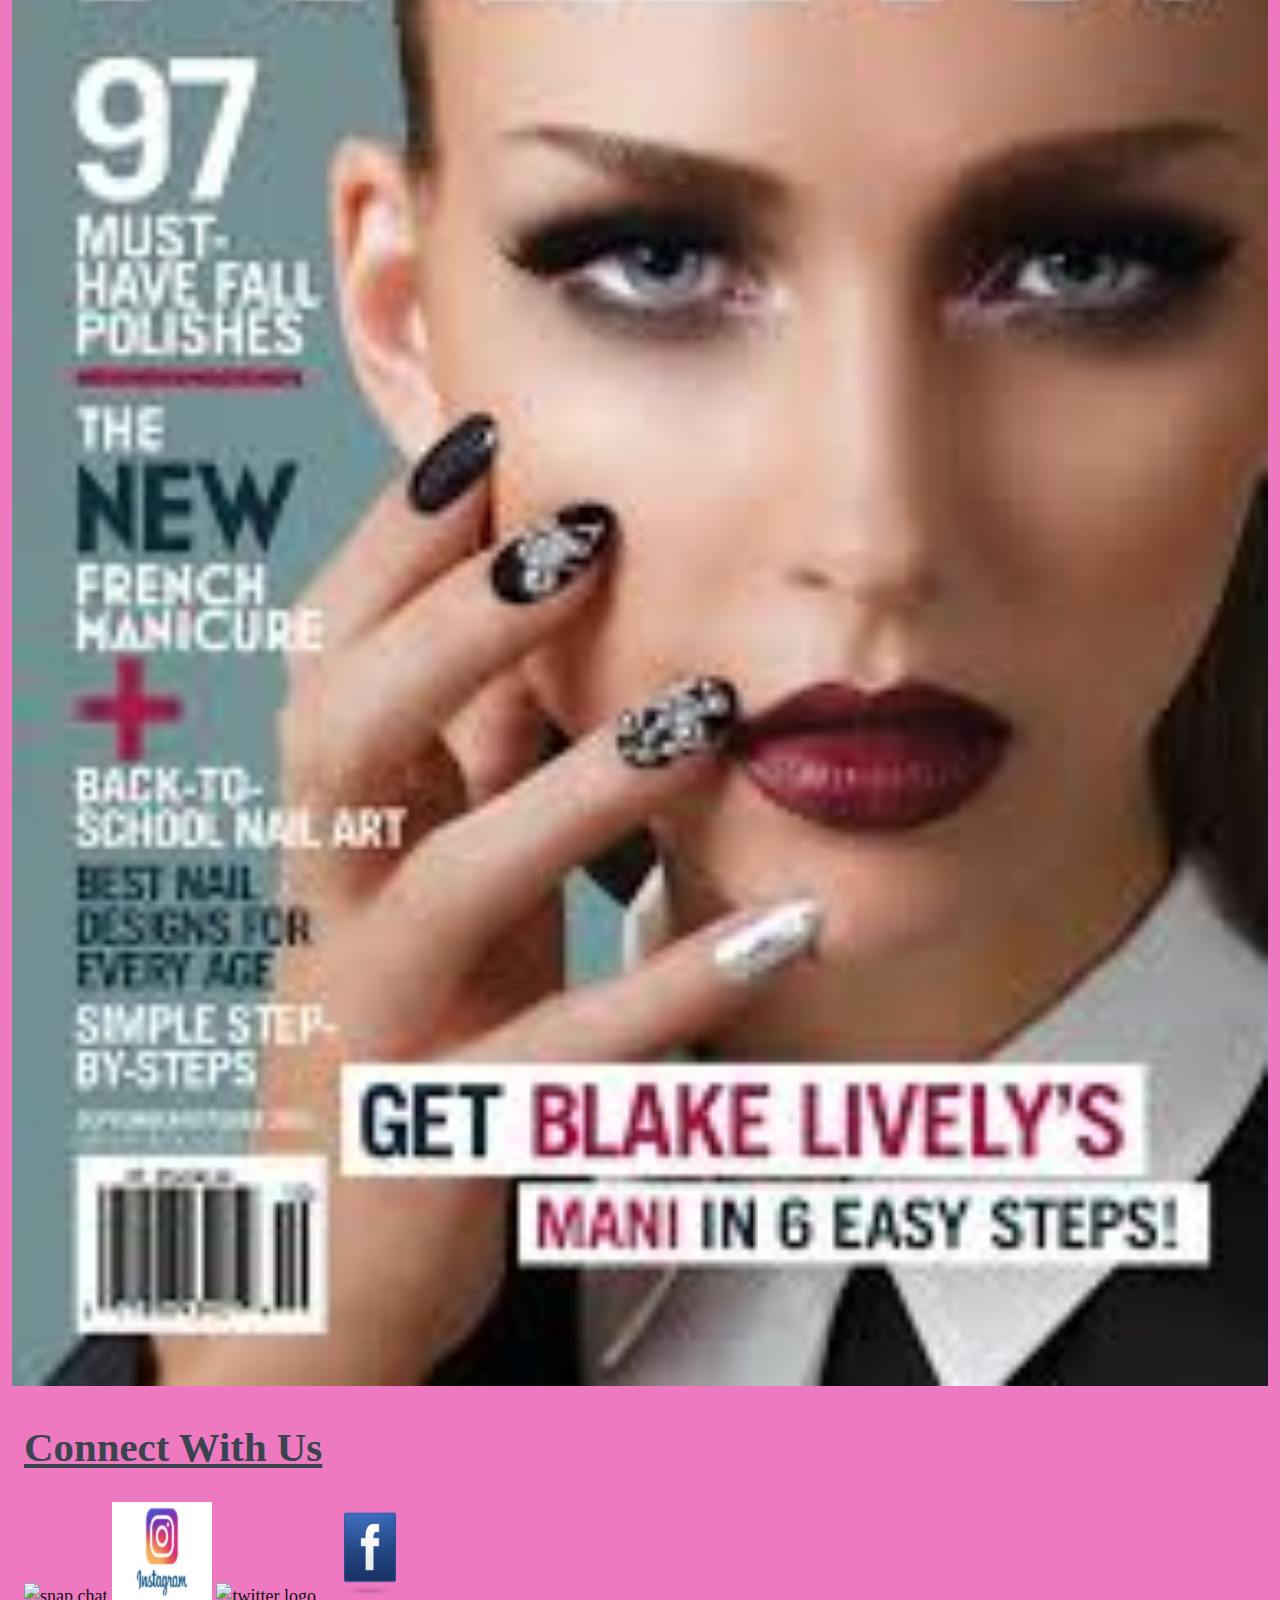
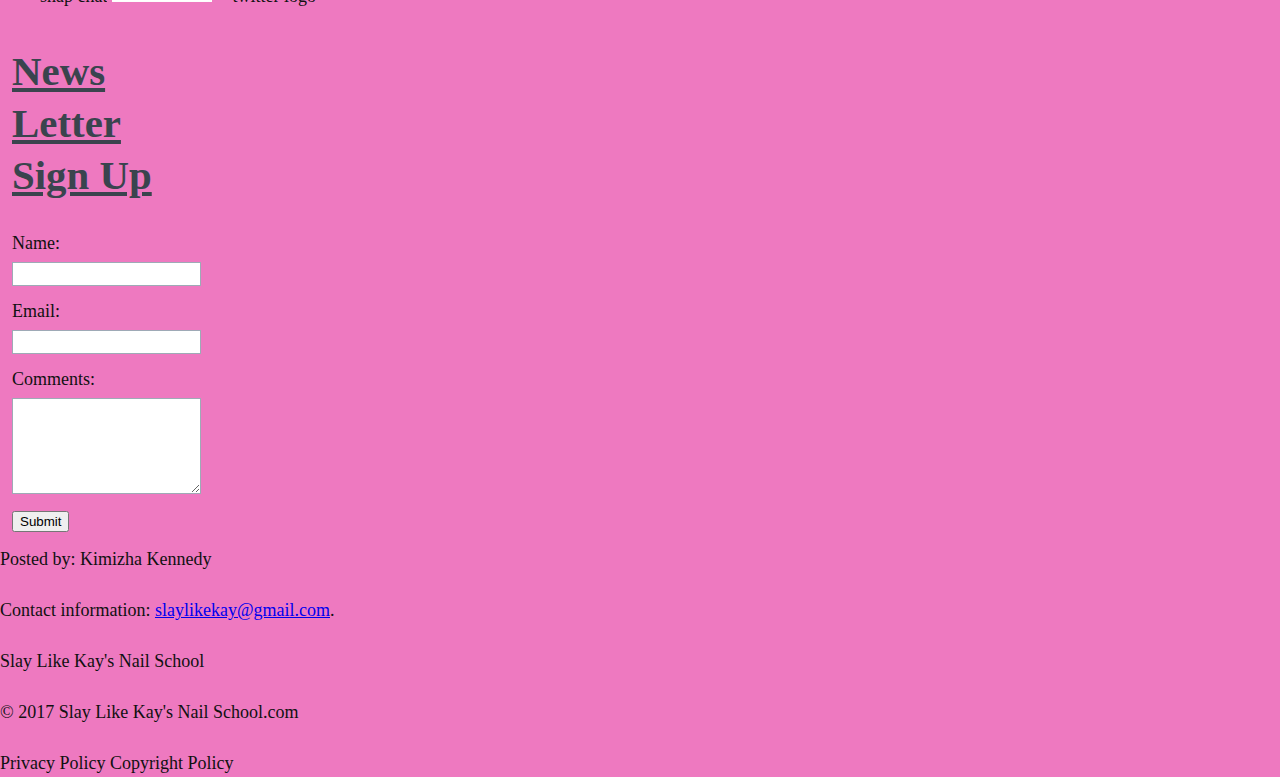
==== commit 45454aef: "Add files via upload" ====
--- a/payments.html
+++ b/payments.html
@@ -158,7 +158,7 @@
       <div class="col-sm-12">
 <h2> Magazine Subscription</h2>
 
-<form action="action_page.php">
+<form action="signin.html">
 First name:<br>
 <input type="text" name="firstname">
 <br>
@@ -204,3 +204,13 @@
    </form>
   </div>
 </div>
+
+<footer>
+  <p>Posted by: Kimizha Kennedy</p>
+  <p>Contact information: <a href="mailto:slaylikekay@gmail.com">slaylikekay@gmail.com</a>.</p>
+</footer>
+
+<p> Slay Like Kay's Nail School</P>
+
+<p>&copy; 2017 Slay Like Kay's Nail School.com<p>
+<p>Privacy Policy Copyright Policy</p>
